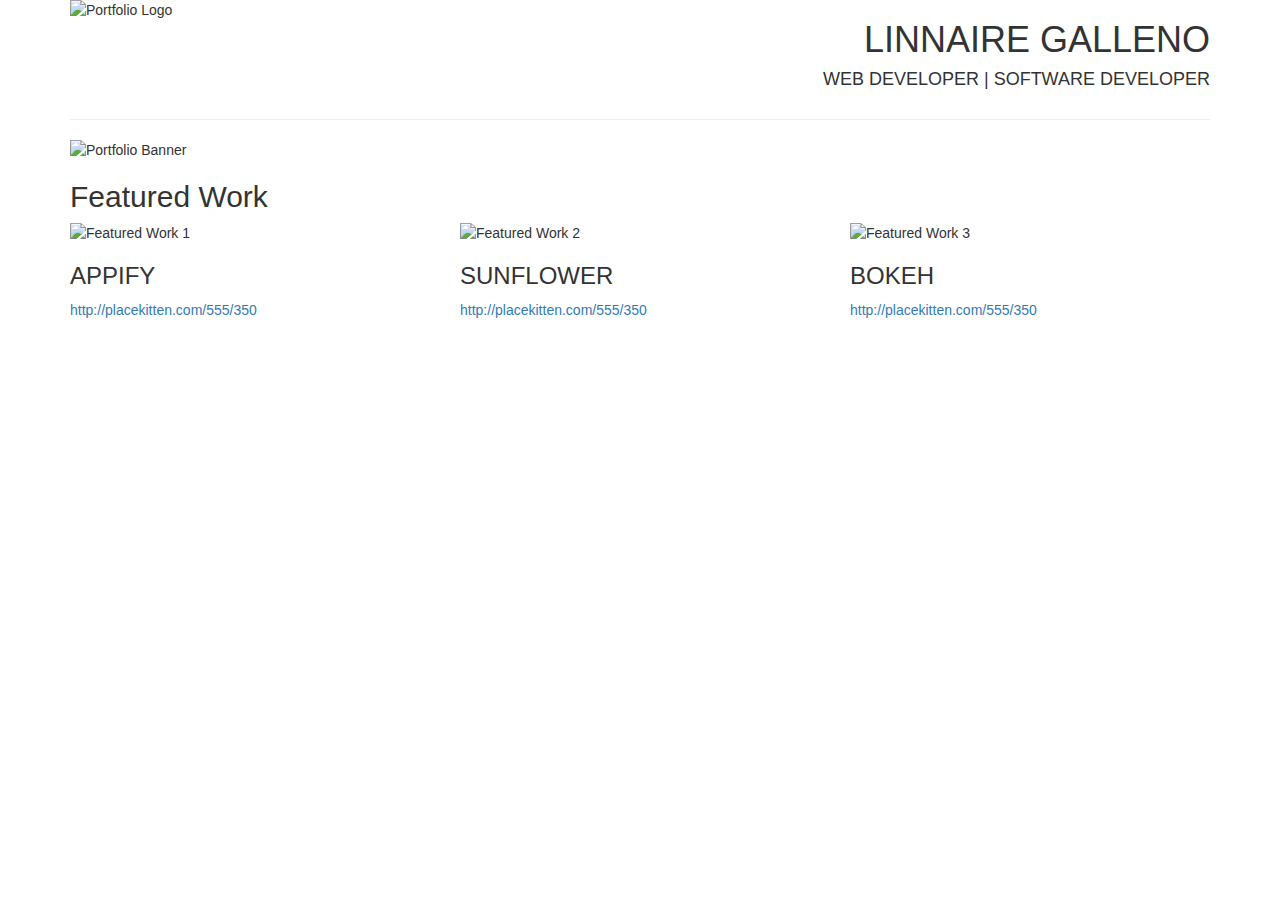
==== portfolio.html @ b209e1af "Added Portfolio Page that are purely bootstrap" ====
<!DOCTYPE html>
<html lang="en">
<head>
	<meta charset="utf-8">
	<meta http-equiv="X-UA-Compatible" content="IE=edge">
	<meta name="viewport" content="width=device-width, initial-scale=1">
	<title>Bootstrap | Portfolio</title>
	<link rel="stylesheet" href="css/bootstrap.min.css">
</head>
<body>
	<div class="container">

		<div class="row">
			<div class="col-md-6">
				<img src="http://placekitten.com/120/120" alt="Portfolio Logo" class="img-responsive">
			</div>
			<div class="col-md-6 text-right text-uppercase">
				<h1>Linnaire Galleno</h1>
				<h4>Web Developer | Software Developer</h4>
			</div>
		</div>

		<div class="row">
			<div class="col-md-12">
				<hr>
			</div>
		</div>

		<div class="row">
			<div class="col-md-12">
				<img src="http://placekitten.com/1300/700" alt="Portfolio Banner" width="100%" class="img-responsive">
			</div>
		</div>

		<div class="row">
			<div class="col-md-12">
				<h2>Featured Work</h2>
			</div>
		</div>

		<div class="row">
			<div class="col-md-4">
				<img src="http://placekitten.com/555/300" alt="Featured Work 1" class="img-responsive">
				<h3 class="text-uppercase">Appify</h3>
				<p>
					<a href="http://placekitten.com/555/300">http://placekitten.com/555/350</a>
				</p>
			</div>
			<div class="col-md-4">
				<img src="http://placekitten.com/555/300" alt="Featured Work 2" class="img-responsive">
				<h3 class="text-uppercase">Sunflower</h3>
				<p>
					<a href="http://placekitten.com/555/300">http://placekitten.com/555/350</a>
				</p>
			</div>
			<div class="col-md-4">
				<img src="http://placekitten.com/555/300" alt="Featured Work 3" class="img-responsive">
				<h3 class="text-uppercase">Bokeh</h3>
				<p>
					<a href="http://placekitten.com/555/300">http://placekitten.com/555/350</a>
				</p>
			</div>
		</div>

	</div>
</body>
</html></html>
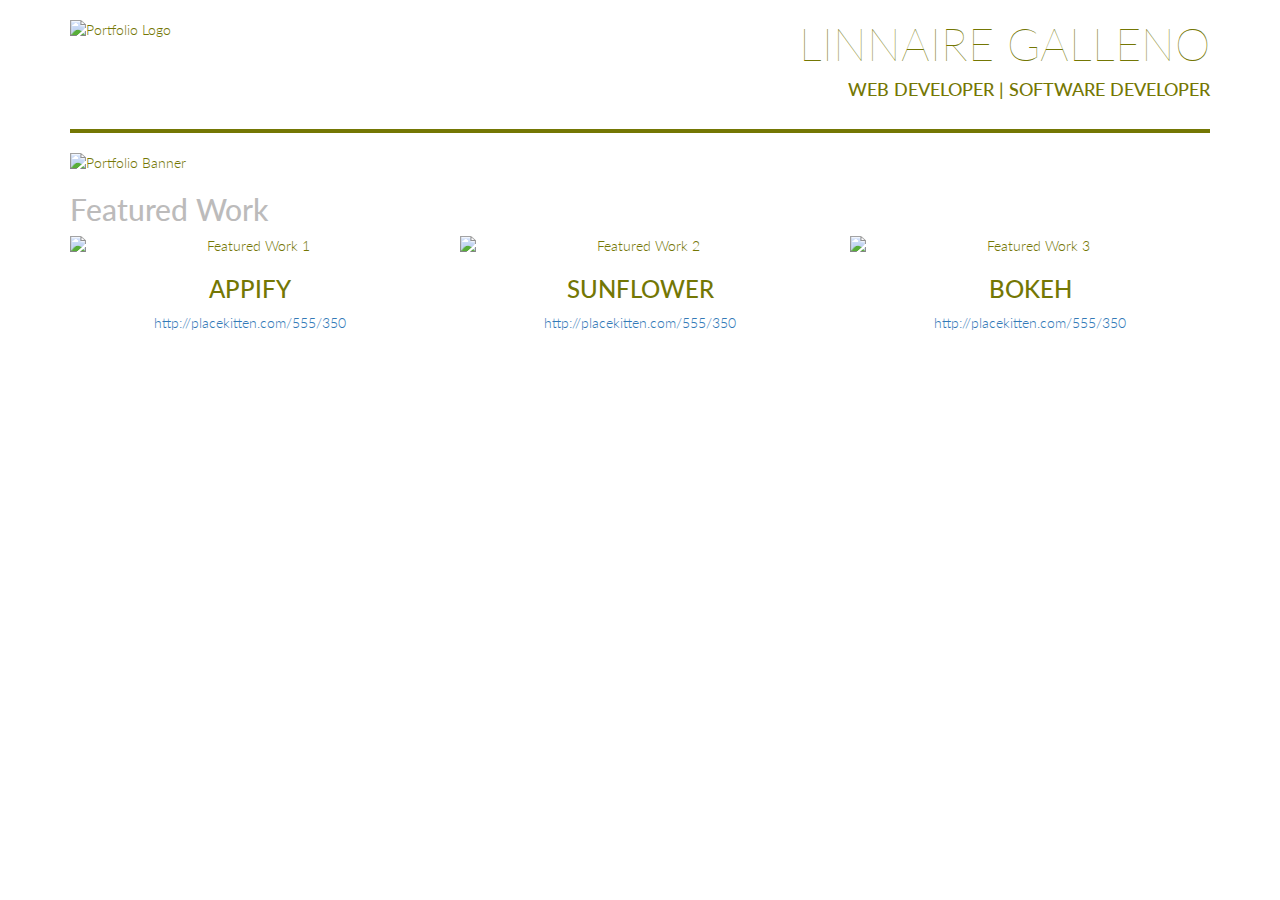
==== commit 230b16ce: "Added customized styles.css" ====
--- a/portfolio.html
+++ b/portfolio.html
@@ -5,24 +5,26 @@
 	<meta http-equiv="X-UA-Compatible" content="IE=edge">
 	<meta name="viewport" content="width=device-width, initial-scale=1">
 	<title>Bootstrap | Portfolio</title>
+	<link href="https://fonts.googleapis.com/css?family=Lato:100,300" rel="stylesheet">
 	<link rel="stylesheet" href="css/bootstrap.min.css">
+	<link rel="stylesheet" href="css/styles.css">
 </head>
 <body>
 	<div class="container">
 
 		<div class="row">
 			<div class="col-md-6">
-				<img src="http://placekitten.com/120/120" alt="Portfolio Logo" class="img-responsive">
+				<img src="http://placekitten.com/120/120" alt="Portfolio Logo" class="img-responsive title-logo">
 			</div>
 			<div class="col-md-6 text-right text-uppercase">
-				<h1>Linnaire Galleno</h1>
+				<h1 class="title-super text-thin">Linnaire Galleno</h1>
 				<h4>Web Developer | Software Developer</h4>
 			</div>
 		</div>
 
 		<div class="row">
 			<div class="col-md-12">
-				<hr>
+				<hr class="divider-size">
 			</div>
 		</div>
 
@@ -34,11 +36,11 @@
 
 		<div class="row">
 			<div class="col-md-12">
-				<h2>Featured Work</h2>
+				<h2 class="text-muted">Featured Work</h2>
 			</div>
 		</div>
 
-		<div class="row">
+		<div class="row text-center">
 			<div class="col-md-4">
 				<img src="http://placekitten.com/555/300" alt="Featured Work 1" class="img-responsive">
 				<h3 class="text-uppercase">Appify</h3>
--- a/css/styles.css
+++ b/css/styles.css
@@ -0,0 +1,20 @@
+body {
+	font-family: 'Lato', sans-serif;
+	color: #747704;
+	font-weight: 300;
+}
+.text-muted {
+	color: #bcbbbb;
+}
+.text-thin {
+	font-weight: 100;
+}
+.title-super {
+	font-size: 45px;
+}
+.title-logo {
+	margin-top: 20px;
+}
+.divider-size {
+	border-top: 4px solid #747704;
+}